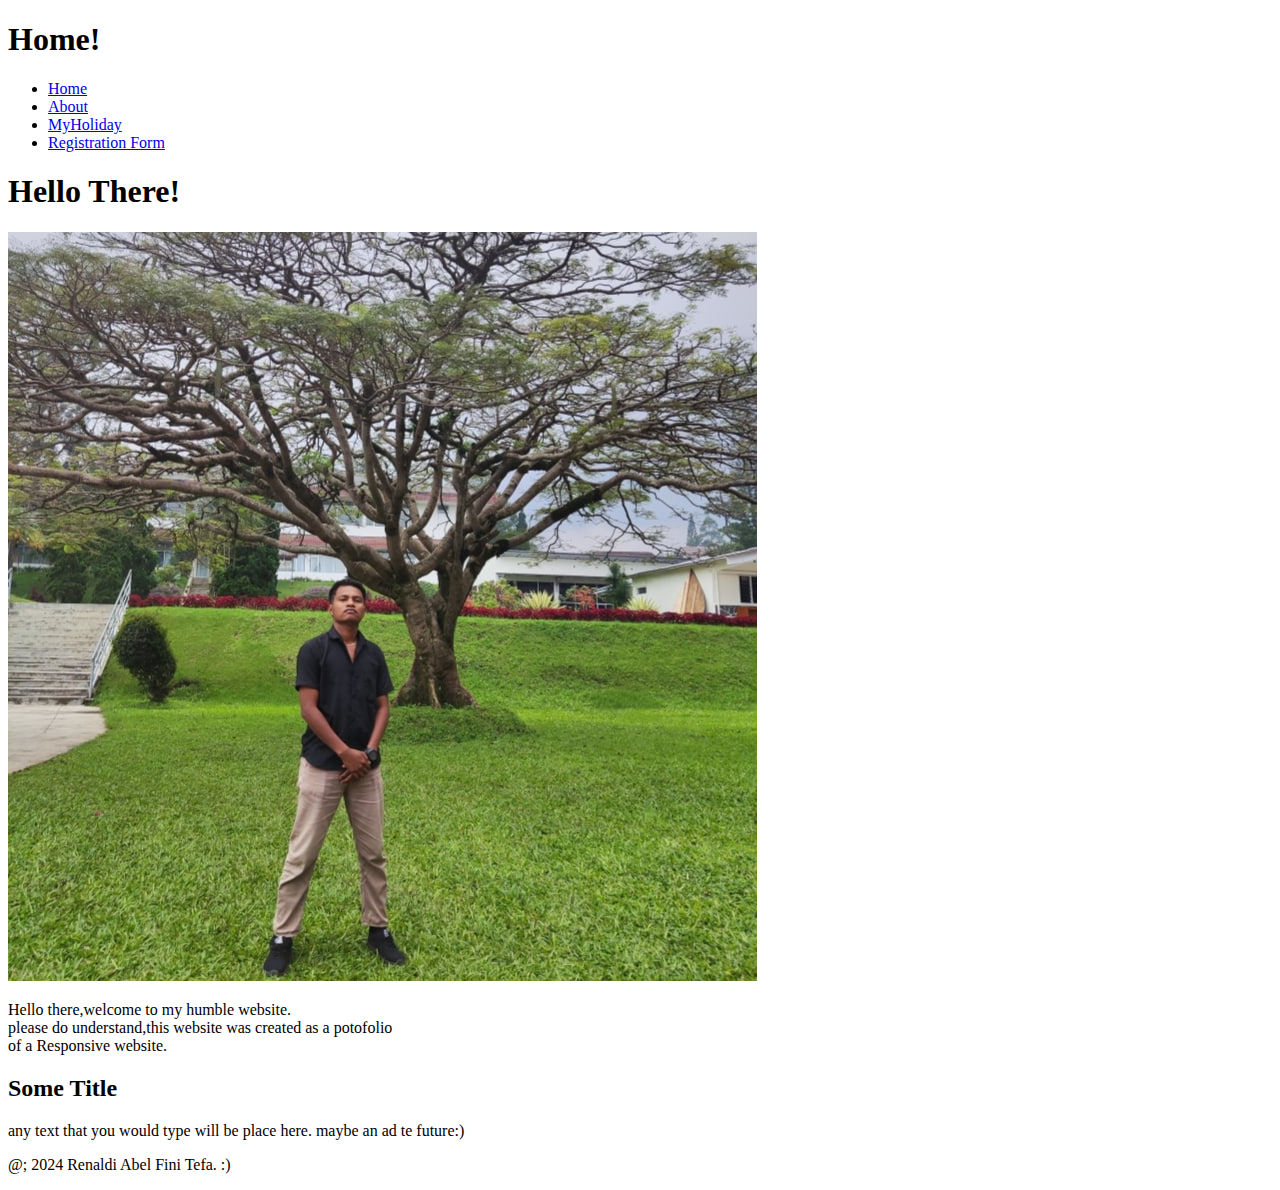
==== index.html @ 6dd79330 "Add files via upload" ====
<!DOCTYPE html>
<html lang="en">
<head>
    <meta charset="UTF-8">
    <meta name="viewport" content="width-device-width,Initial-scal=1.0">
    <title>Home</title>
    <link rel="stylesheet" href="style.css">
    <link rel="icon" type="image/x-icon" href="favicon.ico">
</head>
<body>
    <div class="header">
         <h1>Home!</h1>
    </div>

    <div class="container">
         <div class="menu">
             <ul>
                <li><a href="Home.html">Home</a></li>
                <li><a href="About.html">About</a></li>
                <li><a href="MyHoliday.html">MyHoliday</a></li>
                <li><a href="Registration.html">Registration Form</a></li>
             </ul>
         </div>

         <div class="main">
             <h1>Hello There!</h1>
             <img src="Aaldi345.jpeg" alt="An image i think" class="responsive-img">
             <p>
                Hello there,welcome to my humble website.<br>
                please do understand,this website was created as a potofolio<br>
                of a Responsive website.
             </p>
         </div>

         <div class="aside">
            <h2>Some Title</h2>
            <p>
                any text that you would type will be place here.
                maybe an ad te future:)
            </p>
         </div>
    </div>
    
    <diV class="footer">
        <p>@; 2024 Renaldi Abel Fini Tefa. :)</p>
     </div>
</body> 
</html>
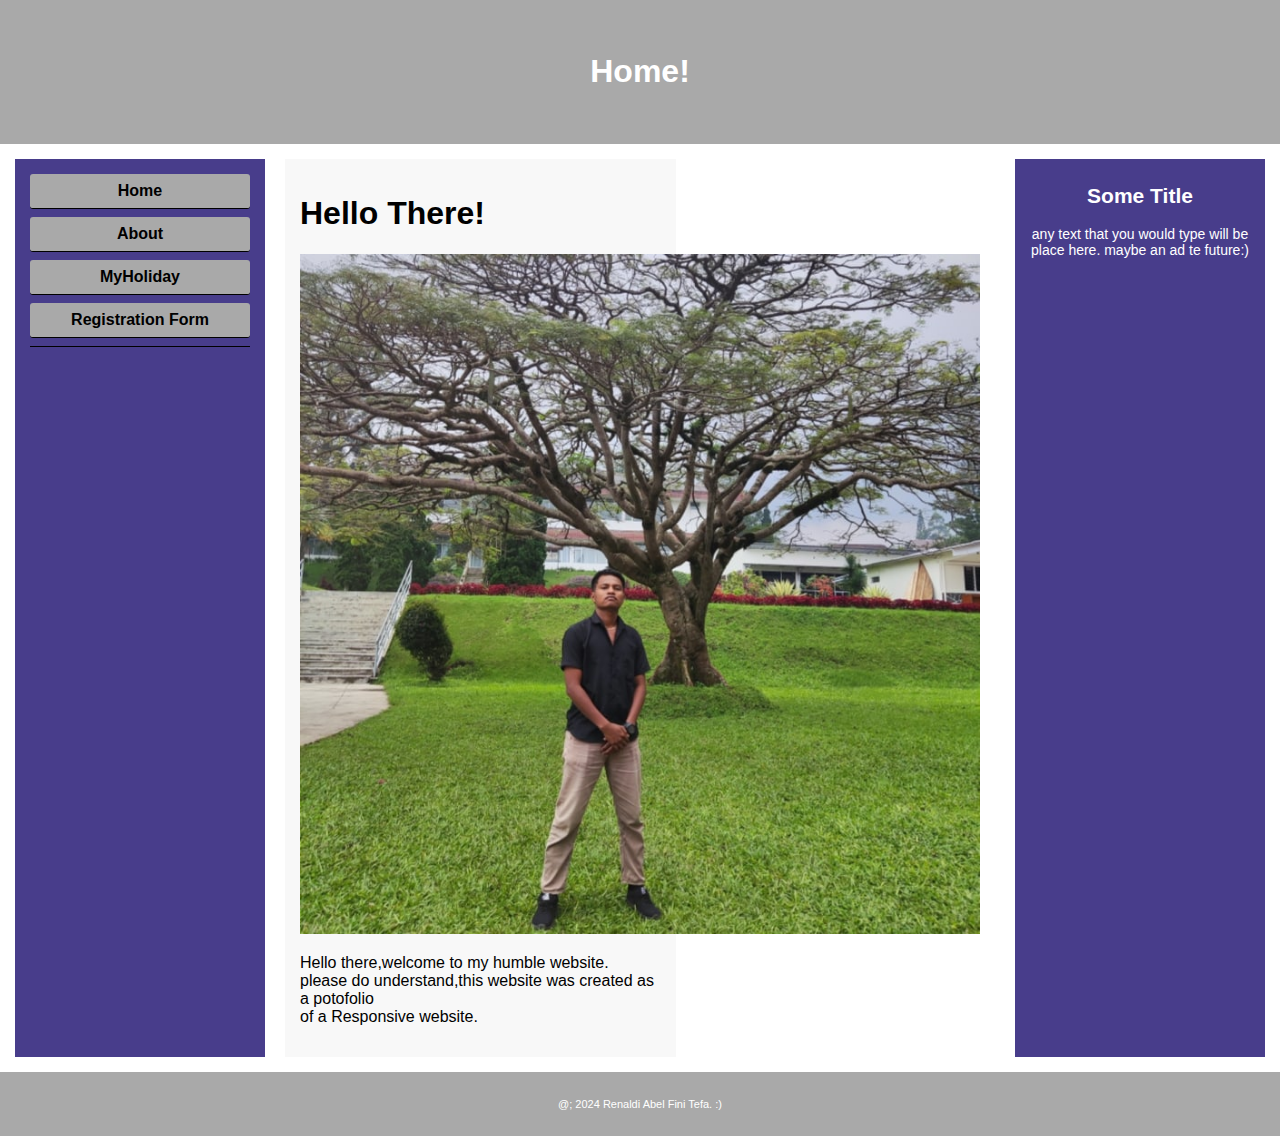
==== commit c757e6a0: "Update index.html" ====
--- a/index.html
+++ b/index.html
@@ -4,7 +4,7 @@
     <meta charset="UTF-8">
     <meta name="viewport" content="width-device-width,Initial-scal=1.0">
     <title>Home</title>
-    <link rel="stylesheet" href="style.css">
+    <link rel="stylesheet" href="Style.css">
     <link rel="icon" type="image/x-icon" href="favicon.ico">
 </head>
 <body>
@@ -45,4 +45,4 @@
         <p>@; 2024 Renaldi Abel Fini Tefa. :)</p>
      </div>
 </body> 
-</html>    +</html>    
--- a/Style.css
+++ b/Style.css
@@ -0,0 +1,208 @@
+*
+{
+    /* to ensure proper paddings */
+    box-sizing: border-box;
+}
+html {
+    /* set a contsistent font across the website */
+    font-family: "Lucida sans", sans-serif;
+}
+/* styles.css */
+body {
+    margin: 0;
+    padding: 0;
+}
+
+/* use . to rofer to a class */
+.header {
+    background-color: darkgray;
+    color: white;
+    padding: 32px;
+    text-align: center;
+}
+
+.container{
+    display: grid;
+    /* single colum layout for mobile devices */
+    grid-template-columns: 1 fr;
+    grid-gap: 20px;
+    padding: 15px;
+}
+
+/* refering to our navigation menu */
+.menu {
+    width: 20;
+    background-color: darkslateblue;
+    padding: 15px;
+}  
+.menu ul{
+    list-style-type: none;
+    padding: 0;
+    margin: 0;
+}
+.menu li{
+    padding: 8px;
+    margin-bottom: 8px;
+    background-color: darkgray;
+    color: white;
+    text-align: center;
+    box-shadow: 0 1px, 3px lightgray, gray;
+    border-radius: 3px;
+}   
+.menu a {
+    text-decoration: none;
+    color: black;
+    font-weight: bold;
+}
+.menu li  hover {
+    background-color: skyblue; 
+}
+
+.main {
+    background-color: rgb(248, 248, 248);
+    width: 55%;
+    padding: 15px;
+}
+.registrationForm {
+    background-color: white;
+    padding: 20px 40px;
+    border-radius: 8px;
+    box-shadow: 0 2px 10px rgba(0, 0, 0, 0.1);
+    max-width: 400px;
+    margin: 0 auto; /* Center the form horizontally */
+}
+
+.registrationForm h2 {
+    text-align: center;
+    color: #424242;
+    margin-bottom: 30px;
+}
+
+.rForm-group {
+    margin-bottom: 20px;
+}
+
+label {
+    display: block;
+    margin-bottom: 8px;
+    color: #757575;
+}
+input[type="text"], 
+input[type="number"],
+input[type="date"], 
+input[type="tel"], 
+input[type="email"], 
+input[type="address"] {
+    width: 100%;
+    padding: 12px;
+    border: 1px solid #bdbdbd;
+    border-radius: 4px;
+    font-size: 16px;
+    transition: border-color 0.2s ease;
+    -webkit-transition: border-color 0.2s ease;
+    -moz-transition: border-color 0.2s ease;
+    -ms-transition: border-color 0.2s ease;
+    -o-transition: border-color 0.2s ease;
+}
+
+input[type="text"]:focus,
+input[type="number"]:focus,
+input[type="date"]:focus,
+input[type="tel"]:focus,
+input[type="email"]:focus,
+input[type="address"]:focus {
+    border-color: rgb(182, 152, 182);
+    outline: none;
+}
+
+.btn-submit {
+    width: 100%;
+    padding: 12px;
+    margin-top: 20px;
+    font-size: 16px;
+    background-color: rgb(129, 111, 129);
+    color: burlywood;
+    border: none;
+    border-radius: 4px;
+    cursor: pointer;
+    transition: background-color 0.3s ease;
+    -webkit-transition: background-color 0.3s ease;
+    -moz-transition: background-color 0.3s ease;
+    -ms-transition: background-color 0.3s ease;
+    -o-transition: background-color 0.3s ease;
+}
+
+.btn-submit:hover {
+    background-color: wheat;
+}
+/* styling for the footer right pane*/      
+.aside {
+    background-color: darkslateblue;
+    color: white;
+    padding: 8px;
+    text-align: center;
+    font-size: 14px;
+    box-shadow: 0 1px 3px lightgrey, gray;
+}
+.aside dl,dt,ul,li,ol{
+    text-align: left;
+            padding: 8px;
+            border-bottom: 1px solid black;
+}
+
+.aside li {
+    padding: 8px;
+    margin-bottom: 8px;
+    background-color: darkgray;
+    color: darkslateblue;
+    text-align: center;
+    box-shadow: 0 1px, 3px lightgray, gray;
+    border-radius: 3px;
+}
+.aside li hover {
+    background-color: skyblue; 
+}
+
+/* styling for the footer section*/
+.footer {
+    background-color: darkgray;
+    color: white;
+    padding: 15px;
+    text-align: center;
+    font-size: 11px;
+} 
+div.pict-row{
+    margin: 5px;
+    width: 180px;
+    text-align: center;
+}
+div.pict-row:hover {
+    border: 1px solid #777;
+  }
+div.pict-row img{ 
+    width: 150px;
+    height: 110px;
+    margin: 4px;
+}
+
+
+/* styling for a mobile phone sizes */
+@media only screen and (min-width: 700px){
+     .container {
+        grid-template-columns: 1fr 2fr 1fr;
+     }
+
+     .responsive-img{
+        max-width: 680px;
+        display: flexbox;
+     }
+}
+
+.pict-row {
+    justify-content: center;
+    margin: 10px 0;
+    margin-left: 86%;
+    display:initial ;
+    flex-direction: row-reverse;
+}
+
